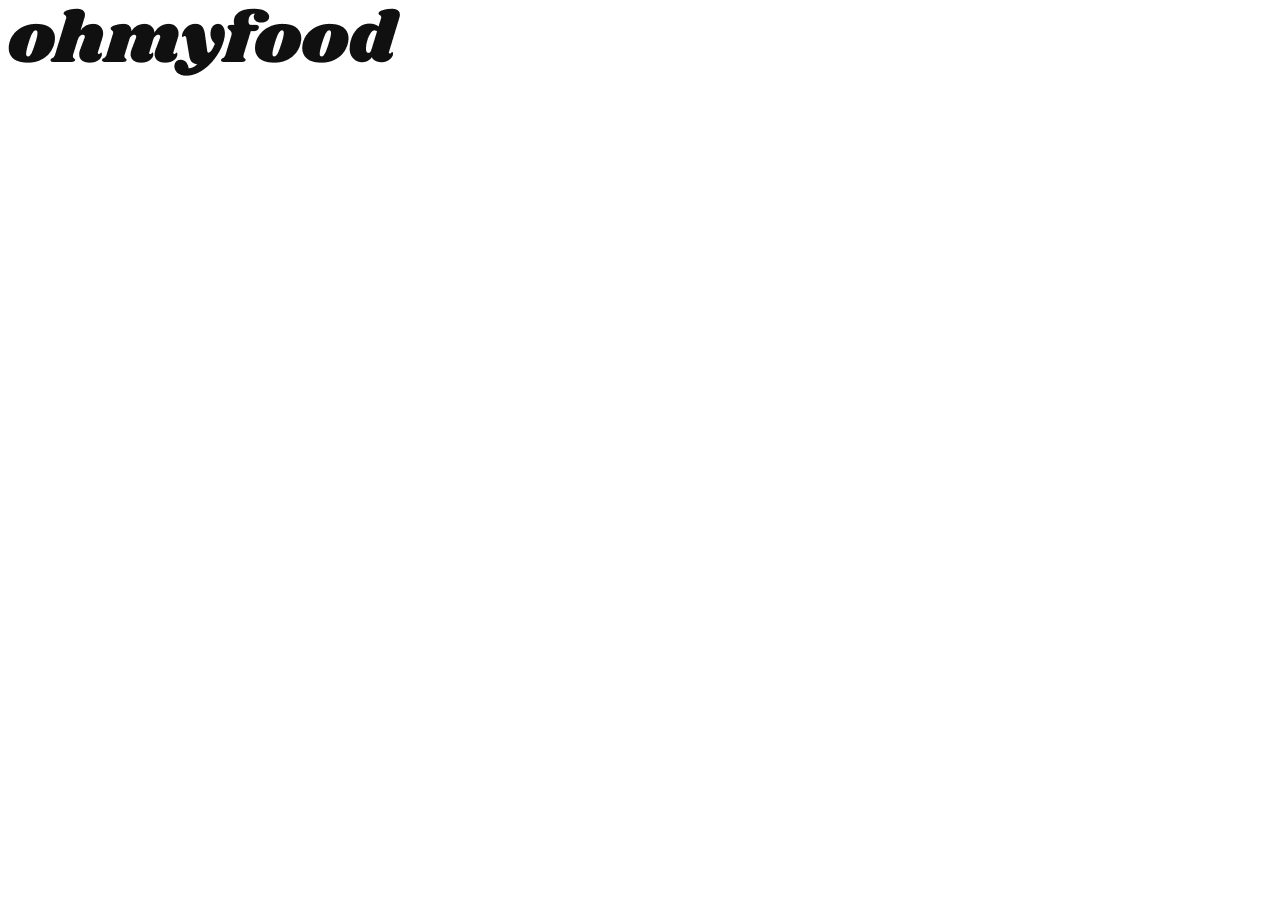
==== header.html @ 6cae5337 "fichier spécifique header" ====
<!DOCTYPE html>
<html lang="fr">
    <head>
        <meta charset="UTF-8">
        <meta name="viewport" content="width=device-width, initial-scale=1.0">
        <title>ohmyfood</title>
        <link rel="preconnect" href="https://fonts.googleapis.com">
        <link rel="preconnect" href="https://fonts.gstatic.com" crossorigin>
        <link href="https://fonts.googleapis.com/css2?family=Roboto:ital,wght@0,100;0,300;0,400;0,500;0,700;0,900;1,100;1,300;1,400;1,500;1,700;1,900&display=swap" rel="stylesheet">

        <link rel="stylesheet" href="https://cdnjs.cloudflare.com/ajax/libs/font-awesome/6.2.1/css/all.min.css"
            integrity="sha512-MV7K8+y+gLIBoVD59lQIYicR65iaqukzvf/nwasF0nqhPay5w/9lJmVM2hMDcnK1OnMGCdVK+iQrJ7lzPJQd1w=="
            crossorigin="anonymous" referrerpolicy="no-referrer">
        <link rel="stylesheet" href="./assets/style.css">
    </head>
    <body>
        <div class="main-container">
            <header> 
                <nav><i class="fa-solid fa-arrow-left"></i></nav> 
                <img class="logo" src="/assets/logo/ohmyfood.png" alt="logo du site oh my food"> 
            </header>
              
        </div>
    </body>
</html>
---- assets/style.css ----
/****** General ***********/
* {
    font-family: 'Roboto', sans-serif;
    font-family: "Shrikhand", serif;
    box-sizing: border-box;
}

/* * {
   border: 1px solid red; 
}  */

:root {
    /* envisager de renommer les couleurs par usage, mais pour l'instant je ne vois pas les usages */
    --button-purple :  #9356DC;
    --light-green : #99E2D0;
    --dark-green: #008766;
    --light-blue: #89C8FA;
    --dark-blue :  #003A68;

}

.fa-solid {
    color : var(--button-purple);
}

html {

}

body {
 
}

.main-container {
  
    
}

.header {
    display: flex;
    
}
















/* Le code ci-dessous correspond à la version responsive uniquement */

/****** Media queries ***********/
/* Medium devices (tablets, less/equal than 1024px) */
@media (max-width: 1024px) {
   
   


}

/* Small devices (phones, less than 768px) */
@media (max-width: 767.98px) {
    /* ... */
  
   
}

/*Ajout d'un message d'erreur pour les écrans inférieurs à la largeur min garantie*/
@media (max-width: 319px) {
    main::before {
      content: "Votre écran est trop petit pour un affichage optimal.";
      display: block;
      color: red;
      background-color: gray;
      text-align: center;
      padding: 10px;
      position: fixed;
      left: 50%;
      transform: translateX(-50%); /* Centre réellement le message */
      z-index: 1000;
    }
}
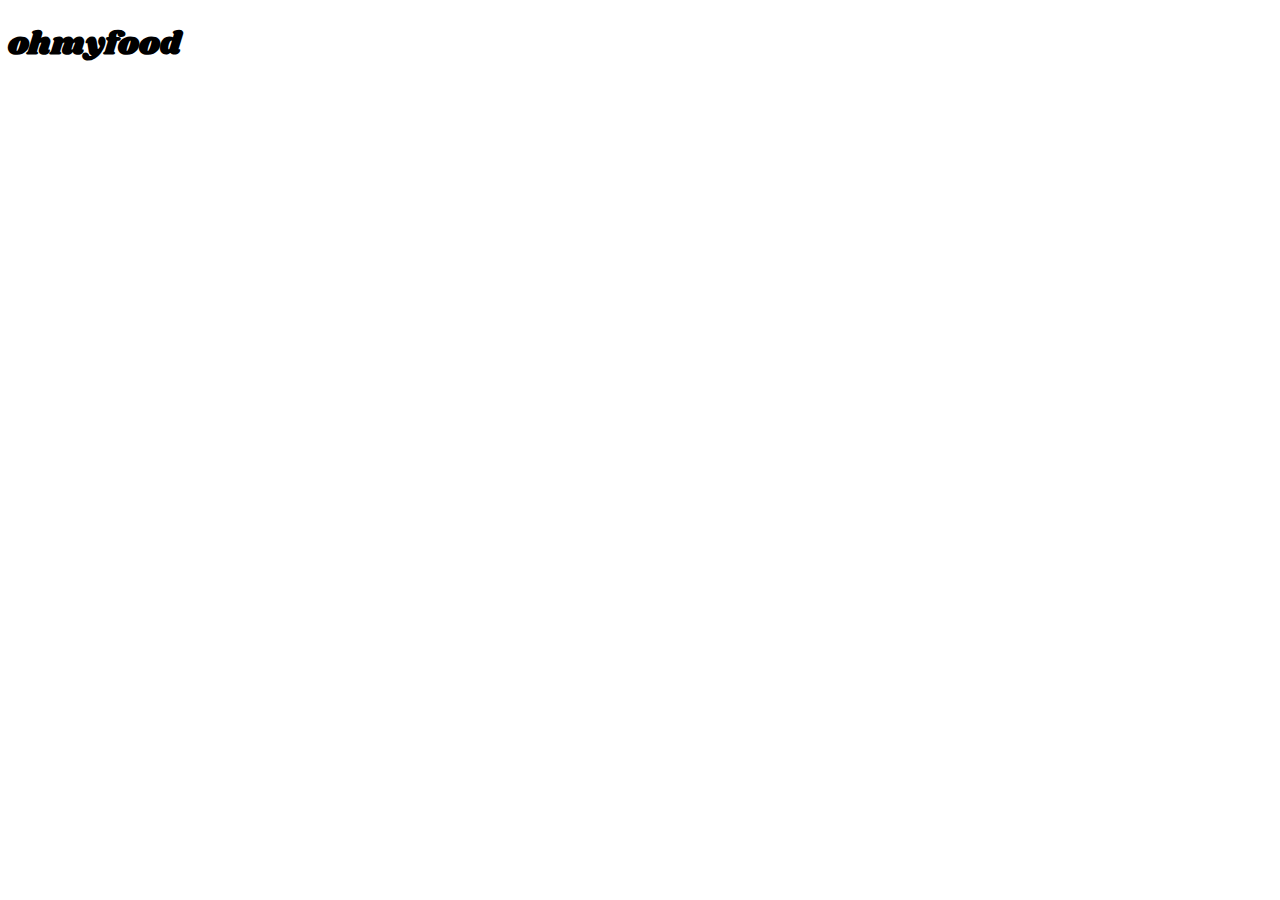
==== commit ca55f14d: "header de base mobile" ====
--- a/header.html
+++ b/header.html
@@ -7,6 +7,9 @@
         <link rel="preconnect" href="https://fonts.googleapis.com">
         <link rel="preconnect" href="https://fonts.gstatic.com" crossorigin>
         <link href="https://fonts.googleapis.com/css2?family=Roboto:ital,wght@0,100;0,300;0,400;0,500;0,700;0,900;1,100;1,300;1,400;1,500;1,700;1,900&display=swap" rel="stylesheet">
+        <link href="https://fonts.googleapis.com/css2?family=Roboto:ital,wght@0,100;0,300;0,400;0,500;0,700;0,900;1,100;1,300;1,400;1,500;1,700;1,900&family=Shrikhand&display=swap" rel="stylesheet">
+
+
 
         <link rel="stylesheet" href="https://cdnjs.cloudflare.com/ajax/libs/font-awesome/6.2.1/css/all.min.css"
             integrity="sha512-MV7K8+y+gLIBoVD59lQIYicR65iaqukzvf/nwasF0nqhPay5w/9lJmVM2hMDcnK1OnMGCdVK+iQrJ7lzPJQd1w=="
@@ -16,10 +19,11 @@
     <body>
         <div class="main-container">
             <header> 
-                <nav><i class="fa-solid fa-arrow-left"></i></nav> 
-                <img class="logo" src="/assets/logo/ohmyfood.png" alt="logo du site oh my food"> 
+                <nav>
+                    <i class="fa-solid fa-arrow-left"></i>
+                </nav>     
+                <h1>ohmyfood</h1>
             </header>
-              
         </div>
     </body>
 </html>